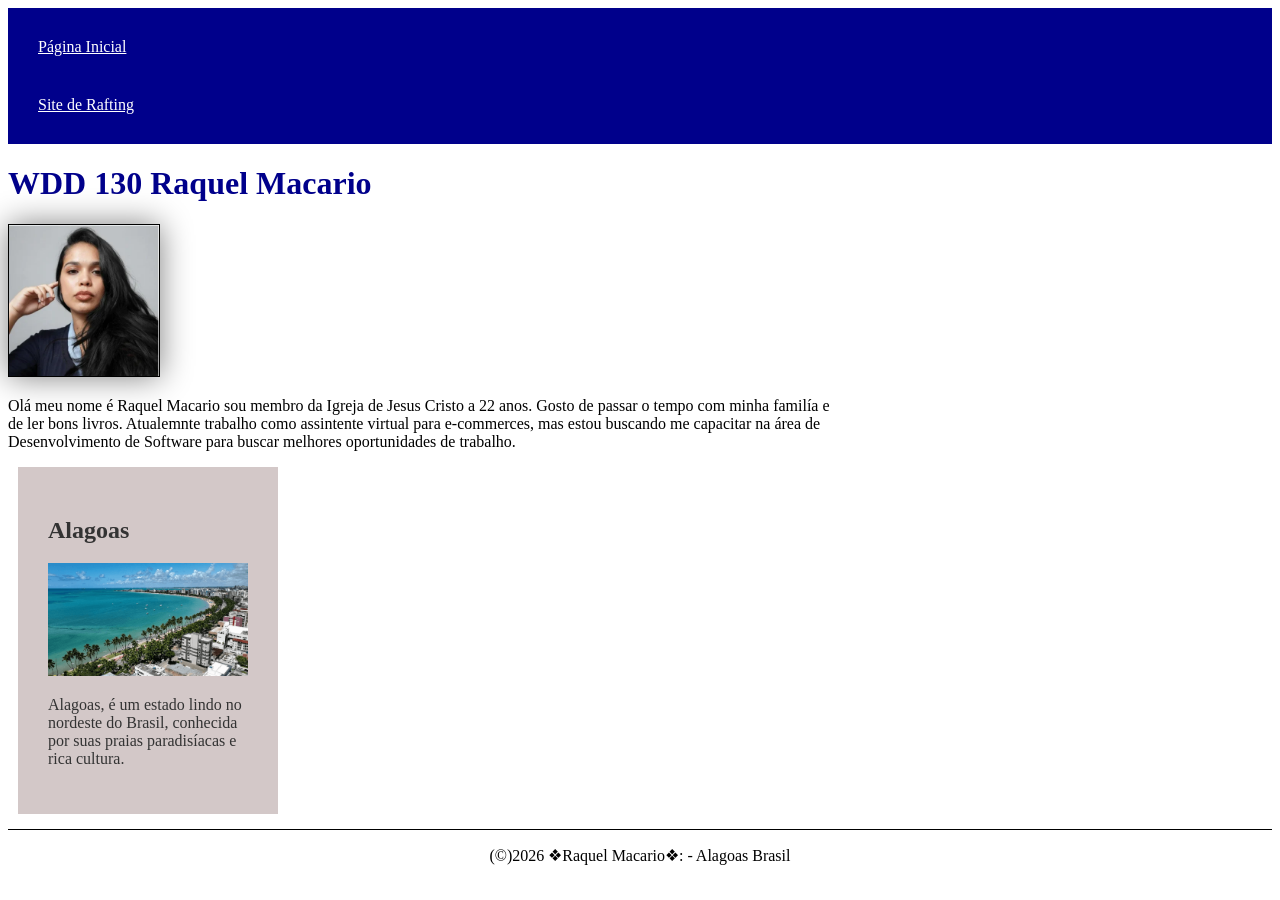
==== semana02/index.html @ 1842b6ac "commit" ====
<!DOCTYPE html>
<html lang="pt-BR">


<head>
    <meta charset="UTF-8">
    <meta name="viewport" content="width=device-width, initial-scale=1.0">
    <meta name="description"
      content=" Meu nome é Raquel, curso desenvolvimento de Software, essa pagina tem como finalidade me apresentar">
    <meta name="author" content="Raquel Macario">
    <title>WDD 130 Raquel Macario</title>
    <link rel="stylesheet" href="estilos/estilos.css">
</head>

<body>
    <header>
        <nav>
            <a href="#">Página Inicial</a>
            <a href="wwr/">Site de Rafting</a>
        </nav>
    </header>
    <main>
        <h1>WDD 130 Raquel Macario</h1>
        <img src="imagens/perfil.webp" alt="Olá meu nome é Raquel Macario" width="200">
        <p>Olá meu nome é Raquel Macario sou membro da Igreja de Jesus Cristo a 22 anos. Gosto
            de passar o tempo com minha familía e de ler bons livros.
            Atualemnte trabalho como assintente virtual para e-commerces, mas estou buscando me
            capacitar na área de
            Desenvolvimento de Software para buscar melhores oportunidades de trabalho. </p>
    </main>
    <aside>
        <h2>Alagoas</h2>
        <img src="imagens/alagoas.png" alt="Litoral de Alagoas">
        <p>Alagoas, é um estado lindo no nordeste do Brasil, conhecida por suas praias paradisíacas
            e rica cultura.</p>
    </aside>

    <footer>
        <p>(©)2026 ❖Raquel Macario❖: - Alagoas Brasil </p>
    </footer>

</body>

</html>
---- semana02/estilos/estilos.css ----
main {
    max-width: 840px;
}

nav {
    background-color: darkblue;
    padding: 10px;
}

nav a {
    color: white;
    display: block;
    padding: 20px;
}

h1 {
    color: darkblue;
}

main img {
    width: 150px;
    height: auto;
    border: 1px solid black;
    padding: 2xp;
    box-shadow: 0 0 30px gray;
}

p {
    padding: 0;
}

aside {
    width: 200px;
    margin: 10px;
    border: 15px;
    padding: 30px;
    background-color: #d3c8c8;
    color: #333;

}

aside img {
    width: 200px;
    height: auto;
}

footer {
    margin-top: 15px;
    border-top: 1px solid #000;
    text-align: center;
}
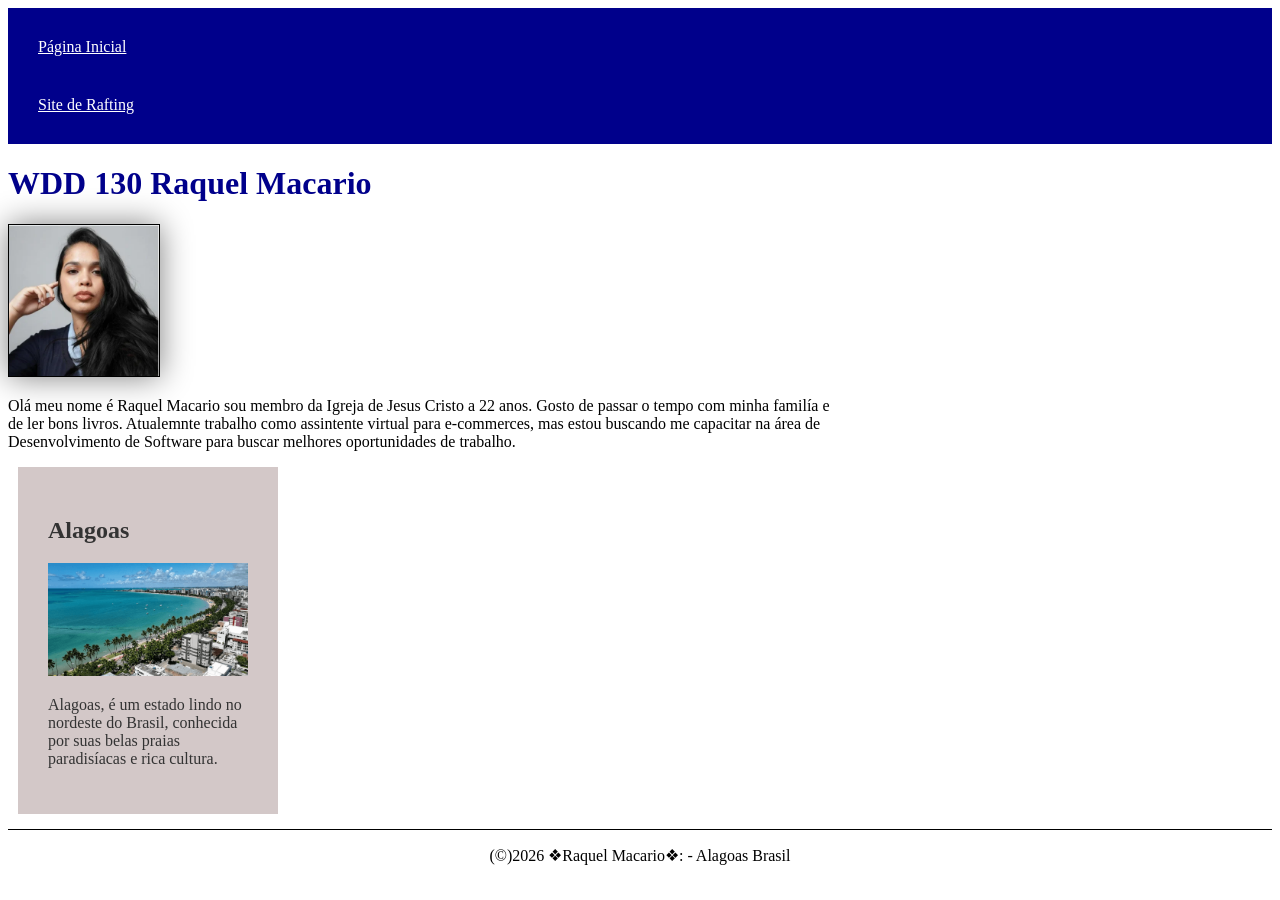
==== commit 7463e2b9: "commit" ====
--- a/semana02/index.html
+++ b/semana02/index.html
@@ -31,7 +31,8 @@
     <aside>
         <h2>Alagoas</h2>
         <img src="imagens/alagoas.png" alt="Litoral de Alagoas">
-        <p>Alagoas, é um estado lindo no nordeste do Brasil, conhecida por suas praias paradisíacas
+        <p>Alagoas, é um estado lindo no nordeste do Brasil, conhecida por suas belas praias
+            paradisíacas
             e rica cultura.</p>
     </aside>
 
